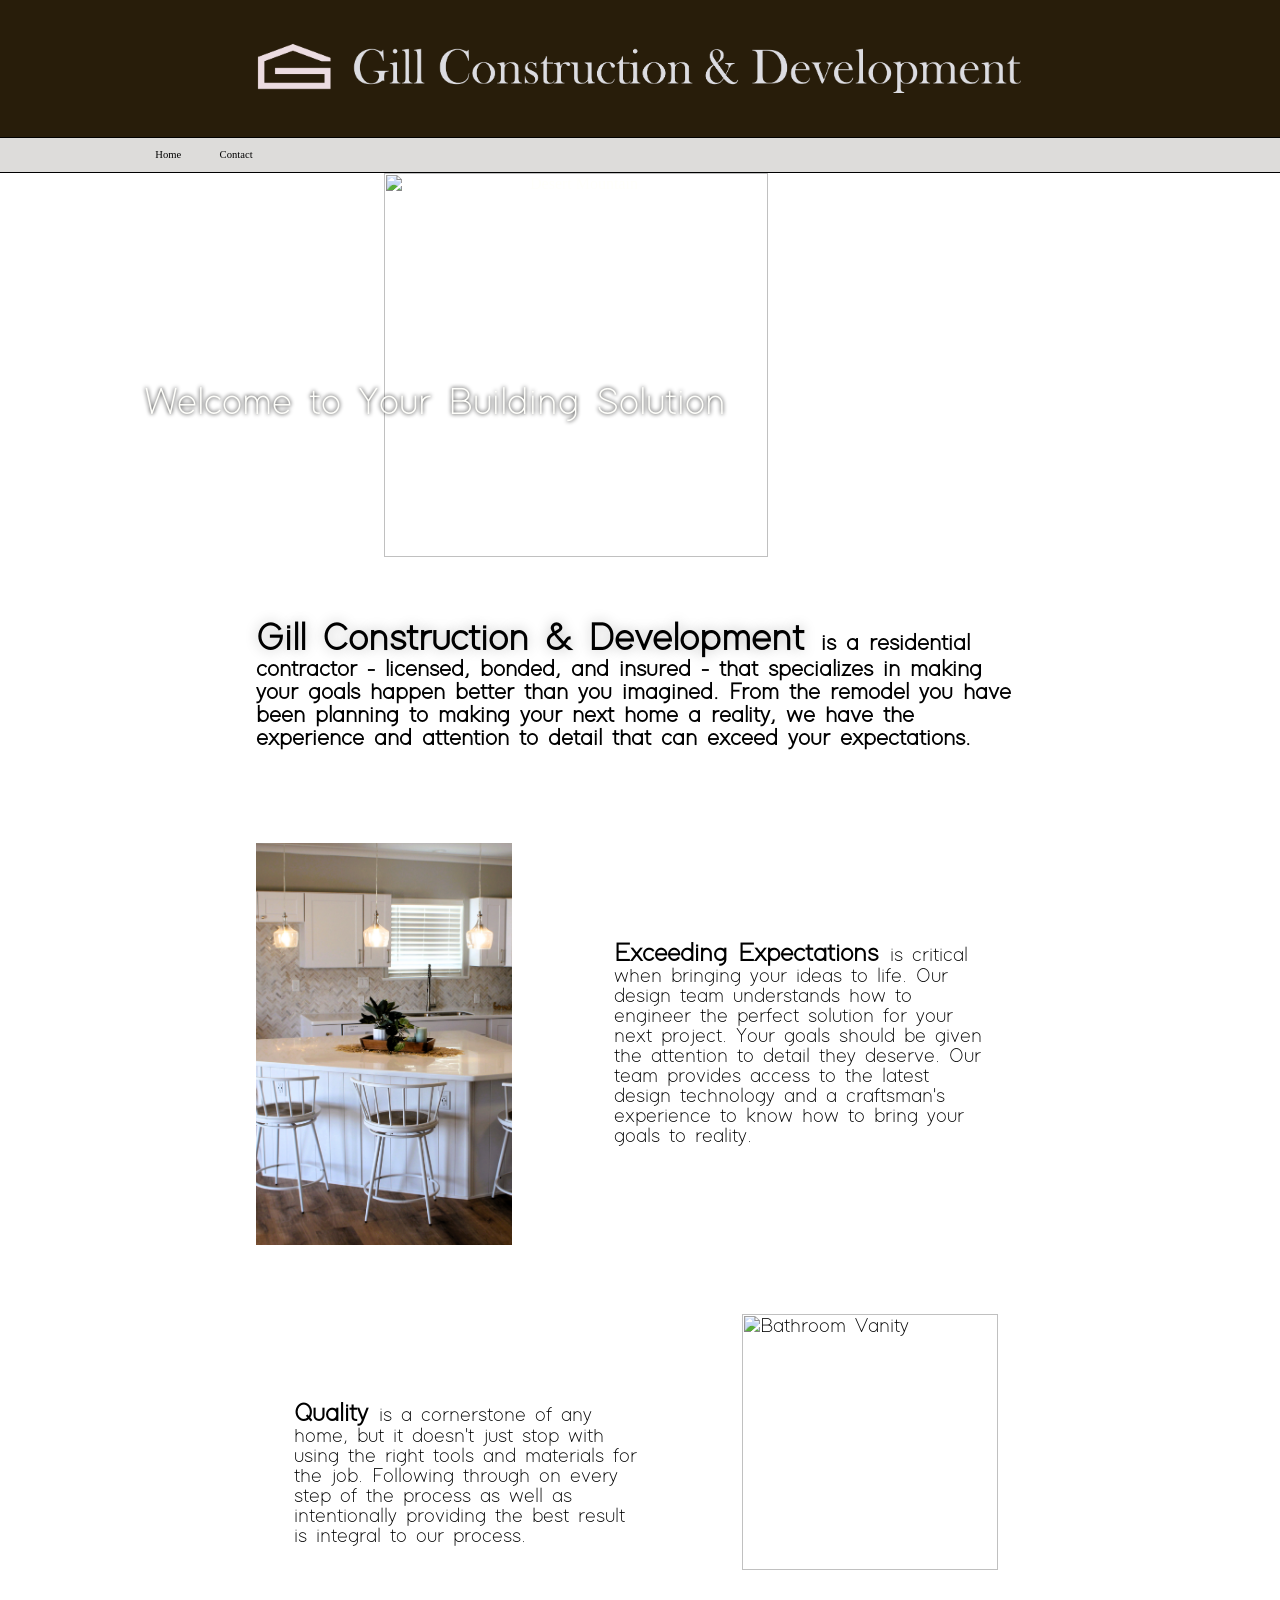
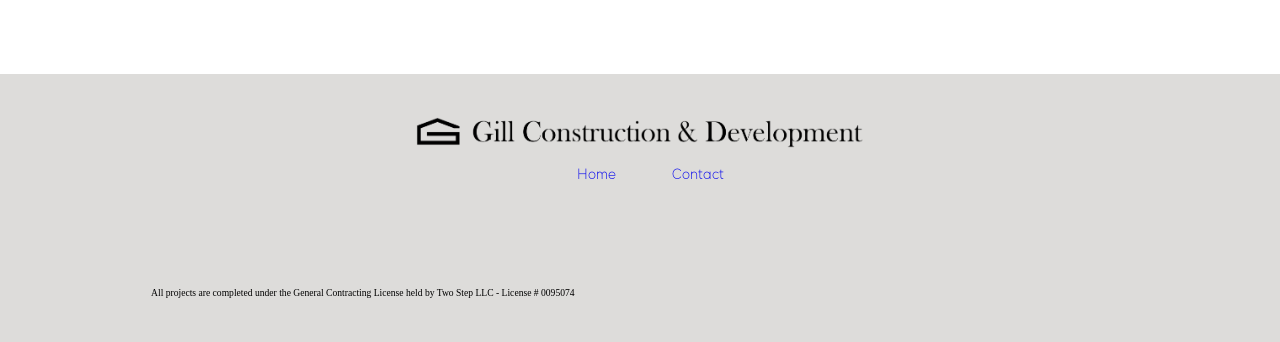
==== index.html @ 7dfe5f41 "Add files via upload" ====
<html lang="en-US">

<head>

    <link rel="stylesheet" href="style/style.css">

    <title>
        Gill Construction & Development
    </title>
    <!--       Title on the Browser Tab      -->
    <link rel="icon" type="image/png" href="Photos/Logos/GCD Logo favicon.png"> <!--     favicon image     -->

</head>

<body>
    <header id="header">


    </header>
    <script src="pulled_code/headerFooter.js"></script>

    <div class="container">
        <img src="Photos/desert_mountain.jpg" alt="Desert Mountain" class="top_pic">
        <div class="img_text">Welcome to Your Building Solution</div>
    </div>



    <h2 style="font-family: 'modernsanslight', sans-serif; margin: 5vw 10vw; font-size: 1.8vw;">
        <span style="font-size: 3vw; text-shadow: 0 0 1vw rgb(184, 184, 184);">Gill Construction & Development </span>is
        a
        residential contractor - <span style="font-size-adjust: .2vw;">licensed, bonded, and insured</span> - that
        specializes in making your goals happen better
        than you imagined. From the remodel you have been planning to making your next home a reality, we have the
        experience and attention to detail that can exceed your expectations.
    </h2>

</body>

<div
    style="display: flex; gap: 2vw; align-items: center; font-family: 'modernsanslight', sans-serif; font-size: 1.6vw;">
    <img src="Photos/kitchen01.JPG" alt="Kitchen Island"
        style="margin-left: 10vw; height: (var(--kitchenisland-width)*(3479/2212)); width: var(--kitchenisland-width);">
    <p style="margin: 10vw 13vw 10vw 6vw;">
        <span style="font-size: 2vw; font-weight: 900;">Exceeding Expectations </span>is critical when bringing your
        ideas to life.
        Our design team
        understands how to engineer the
        perfect
        solution for your next project. Your goals should be given the attention to detail they deserve. Our team
        provides
        access to the latest design technology and a craftsman's experience to know how to bring your goals to reality.
    </p>
</div>

<div
    style="display: flex; gap: 2vw; align-items: center; font-family: 'modernsanslight', sans-serif; font-size: 1.6vw;">

    <p style="margin: 10vw 6vw 10vw 13vw;">
        <span style="font-size: 2vw; font-weight: 900;">Quality </span>is a cornerstone of any home, but it doesn't just
        stop with using the right tools and materials for the job. Following through on every step of the process as
        well as intentionally providing the best result is integral to our process.
    </p>
    <img src="Photos/bathroom.JPG" alt="Bathroom Vanity"
        style="margin-bottom: 5vw; margin-right: 12vw; height: (var(--kitchenisland-width)*(3479/2212)); width: var(--kitchenisland-width);">
</div>

<div>
    <footer id="footer">


    </footer>
    <script src="pulled_code/headerFooter.js"></script>
</div>



</html>
---- style/style.css ----
@import url(variables.css);
@import url(fonts.css);



body {
    background-color: var(--body-bg-color);
    align-items: center;
    margin: 0px 10%;
}

header {
    position: relative;
    background-color: var(--orig-brown);
    margin: 0px -16.5%;
    align-items: center;
}

.logo {
    margin-left: auto;
    margin-right: auto;
    margin: 3.1% 0px;
    width: var(--logo-width);
    max-width: 80%;
    height: (var(--logo-width)*0.068235);
    max-height: 80%;
}



.center_logo {
    text-align: center;
}

.homebutton {
    position: absolute;
    margin: 8px;
    margin-bottom: 0px;
    bottom: 0px;
    width: 1000px;
}

.menu_bar {
    list-style-type: none;
    margin: 0;
    padding: 0 13%;
    overflow: hidden;
    background-color: var(--menu-bar);
    border-top: var(--header-border) solid black;
    border-bottom: var(--header-border) solid black;
}

.li_menu {
    float: left;
}

.menu_text {
    display: block;
    color: rgb(0, 0, 0);
    text-align: center;
    font-size: var(--header-text-size);
    padding: var(--header-height) var(--header-spacing);
    text-decoration: none;
    font-family: 'baskerville', serif;
}

.menu_text:hover {
    background-color: rgb(200, 200, 200);
}

.custom_home {
    width: 1600px;
    height: 400px;
}

.top_pic {
    height: var(--top-pic-height);
    width: (var(--top-pic-height)*(10831/3148));
    margin-left: -10vw;
}

.top_pic_contact {
    height: var(--top-pic-height);
    width: (var(--top-pic-height)*(1912/554));
    margin-left: -10vw;
}

.container {
    position: relative;
    text-align: center;
    color: rgb(255, 255, 251);
}

.img_text {
    position: absolute;
    top: 60%;
    left: 30%;
    transform: translate(-50%, -50%);
    font-size: var(--image-text-size);
    font-family: 'modernsanslight', serif;
    text-shadow: 0vw 0vw .35vw rgb(0, 0, 0);
}

.img_text_contact {
    position: absolute;
    top: 50%;
    left: 50%;
    transform: translate(-50%, -50%);
    font-size: var(--image-text-size);
    font-family: 'modernsanslight', serif;
    text-shadow: 0vw 0vw .35vw rgb(0, 0, 0);
}

footer {
    background-color: var(--menu-bar);
    margin: 0 -16.5%;
}

.footer_list {
    list-style-type: none;
    text-align: center;
    margin: 0 1.5vw 5vw 0;
}

.footer_li {
    display: inline-block;
}

.footer_links {
    text-decoration: none;
    margin: .5vw 2vw;
    float: left;
    font-family: 'modernsanslight', serif;
    font-size: 1.2vw;
}

.footer_links:hover {
    color: aliceblue;
}

.footer_logo {
    width: var(--footerlogo-width);
    height: (var(--footerlogo-width)*(580/8500));
    display: block;
    margin: 2vw auto 1vw auto;
}

.footer_footnotes {
    margin: 1vw 0vw 2vw 15vw;
    font-size: .75vw;
}

.contact_info {
    margin: 5vw 10vw 5vw 10vw;
}

.contact_info_two {
    margin: 5vw 10vw 5vw 4vw;
}

.contact_name {
    font-size: 3vw;
    font-weight: 800;
}

.contact_title {
    font-size: 2vw;
}

.phone_spacing {
    margin: 0 0 2vw 0;
}

.phone_spacing_bottom {
    margin: 0 0 2vw 0;
}
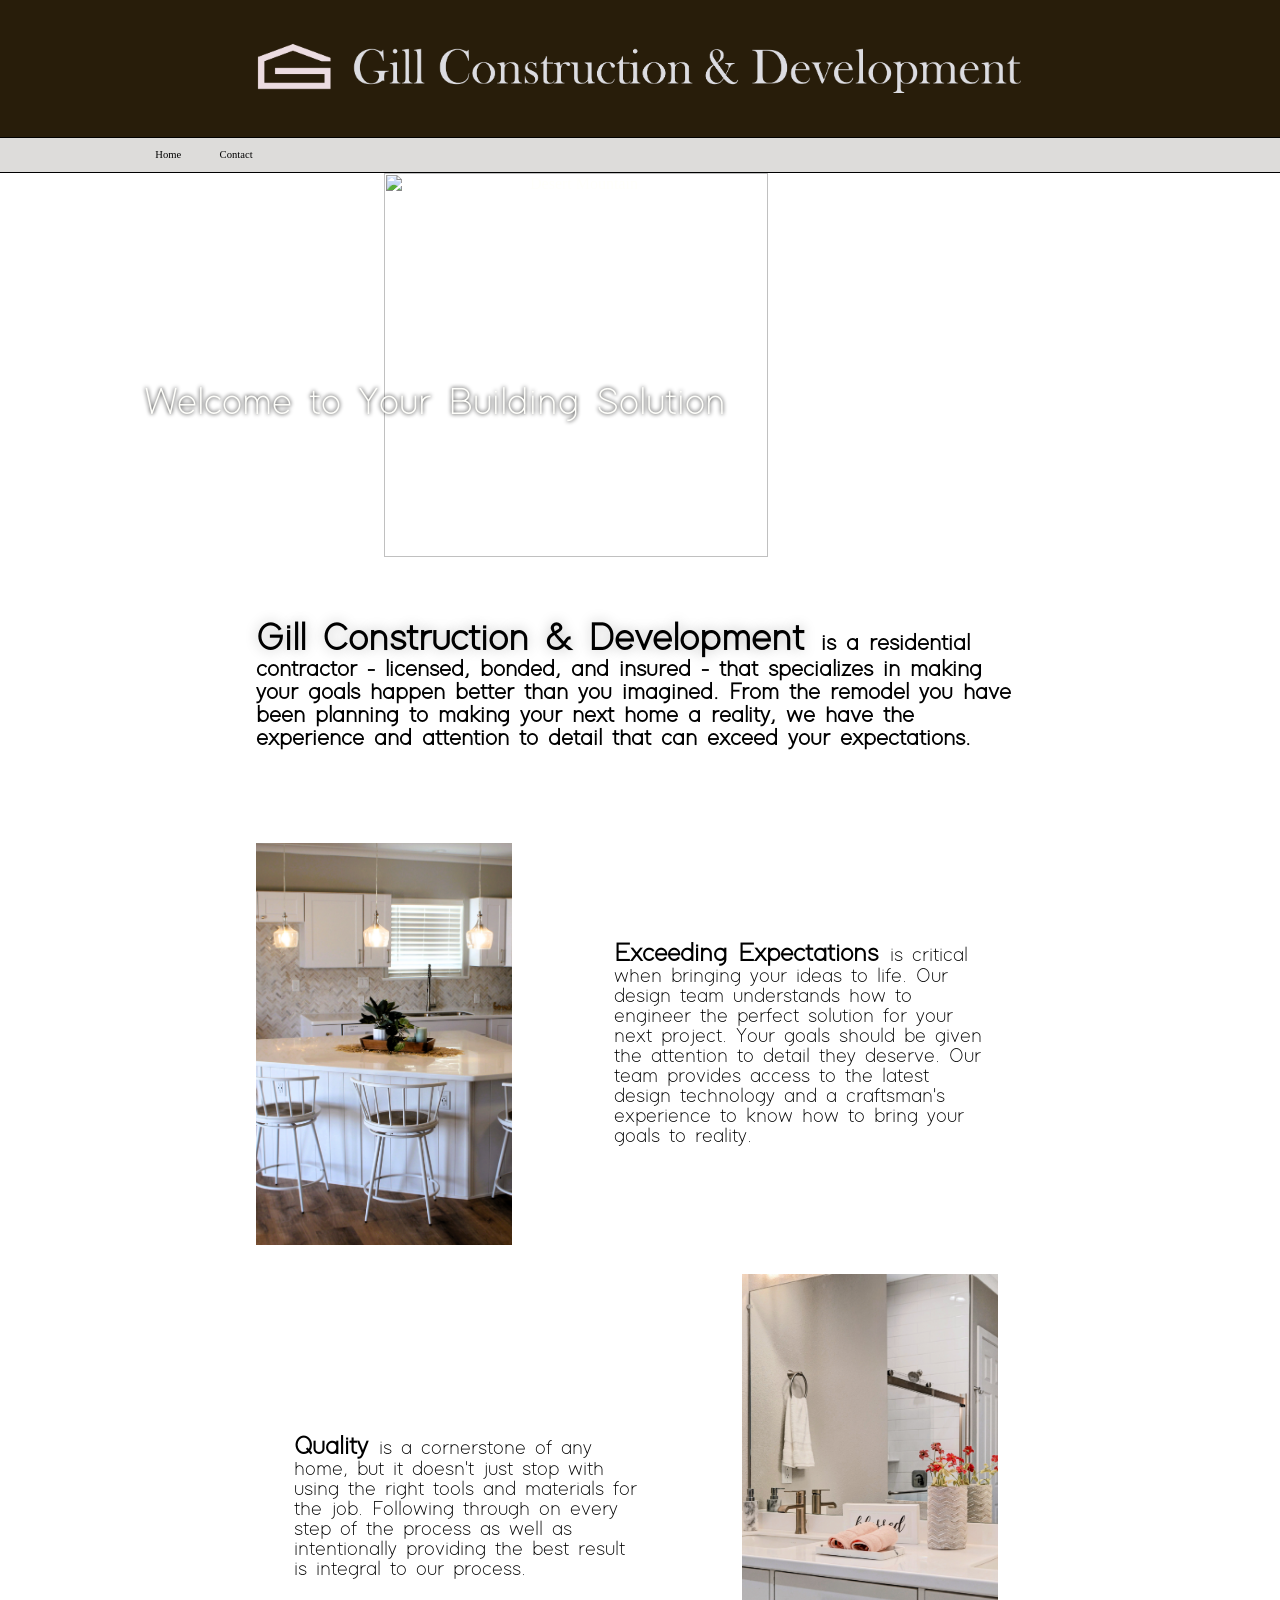
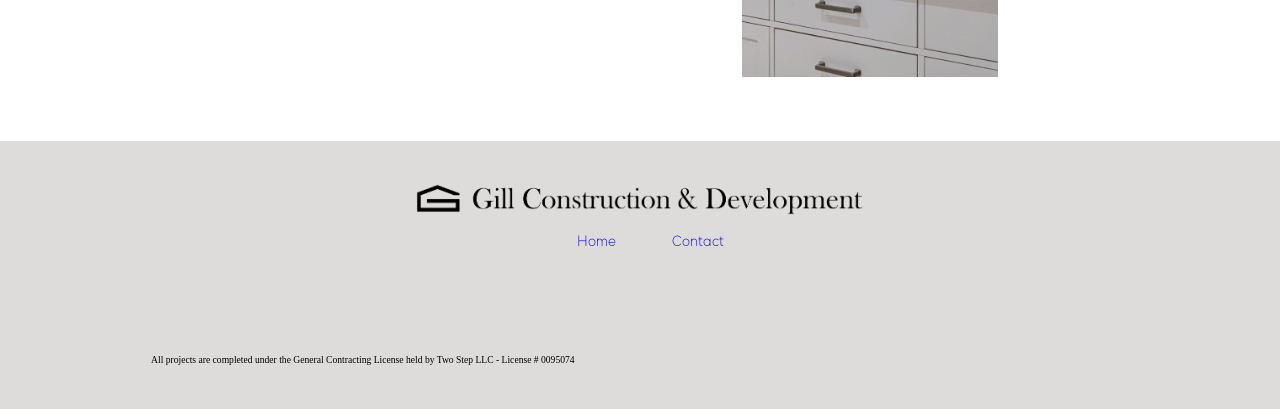
==== commit 49b55720: "Update index.html" ====
--- a/index.html
+++ b/index.html
@@ -61,7 +61,7 @@
         stop with using the right tools and materials for the job. Following through on every step of the process as
         well as intentionally providing the best result is integral to our process.
     </p>
-    <img src="Photos/bathroom.JPG" alt="Bathroom Vanity"
+    <img src="Photos/bathroom.jpg" alt="Bathroom Vanity"
         style="margin-bottom: 5vw; margin-right: 12vw; height: (var(--kitchenisland-width)*(3479/2212)); width: var(--kitchenisland-width);">
 </div>
 
@@ -75,4 +75,4 @@
 
 
 
-</html>+</html>
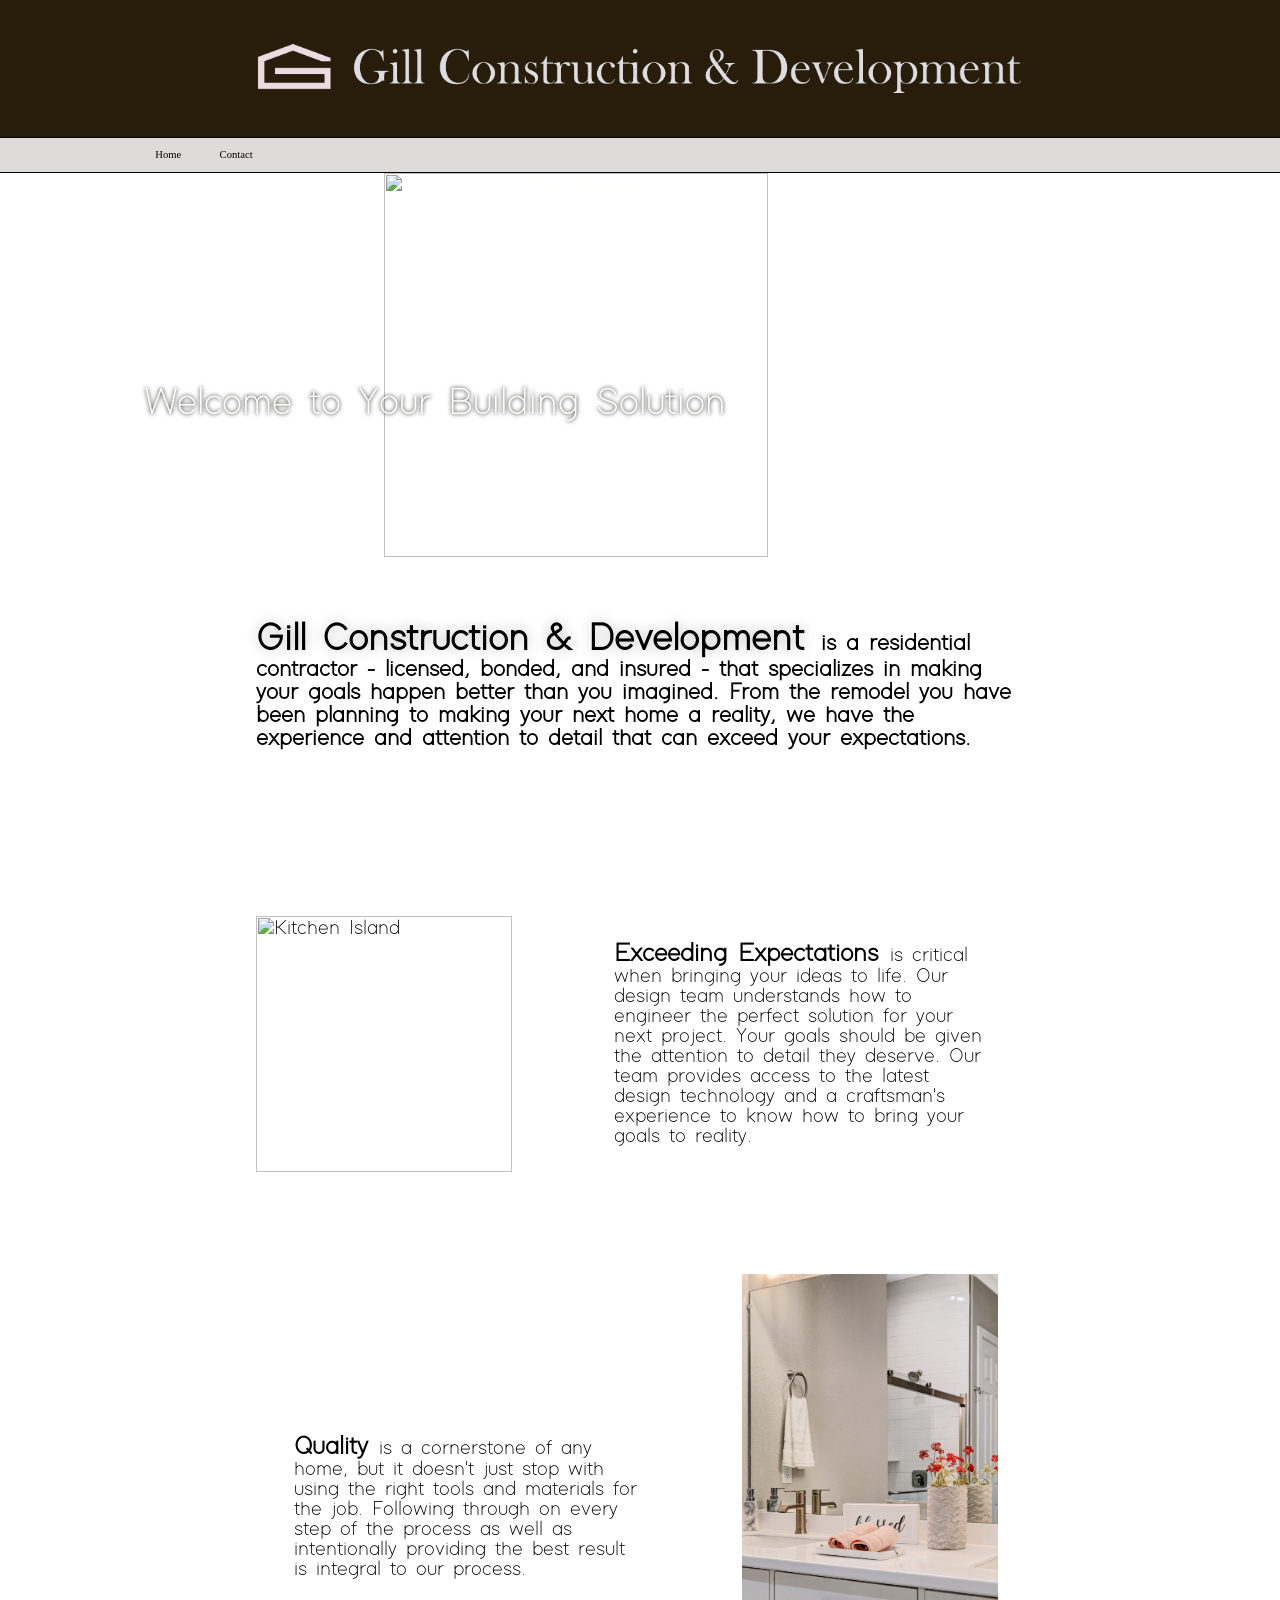
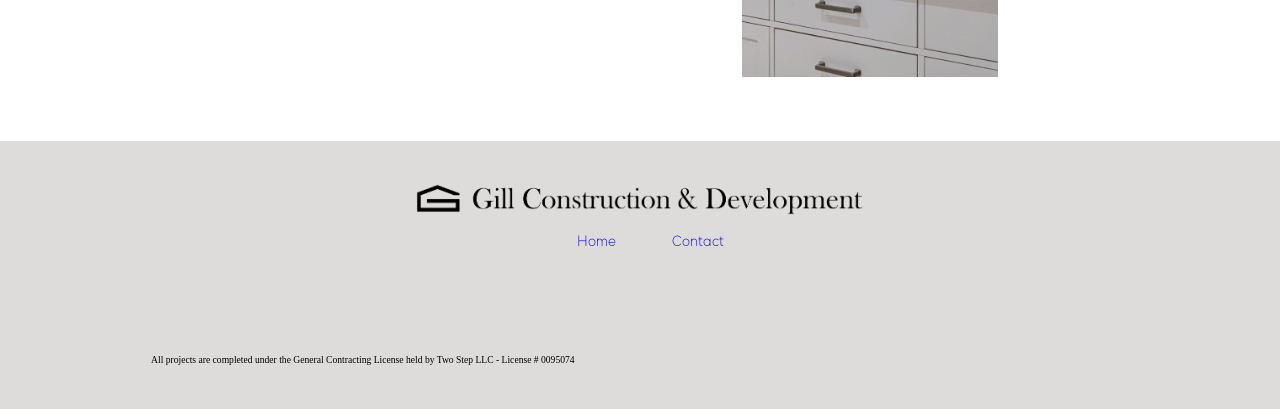
==== commit d3e1308f: "Update index.html" ====
--- a/index.html
+++ b/index.html
@@ -39,7 +39,7 @@
 
 <div
     style="display: flex; gap: 2vw; align-items: center; font-family: 'modernsanslight', sans-serif; font-size: 1.6vw;">
-    <img src="Photos/kitchen01.JPG" alt="Kitchen Island"
+    <img src="Photos/kitchen1.JPG" alt="Kitchen Island"
         style="margin-left: 10vw; height: (var(--kitchenisland-width)*(3479/2212)); width: var(--kitchenisland-width);">
     <p style="margin: 10vw 13vw 10vw 6vw;">
         <span style="font-size: 2vw; font-weight: 900;">Exceeding Expectations </span>is critical when bringing your
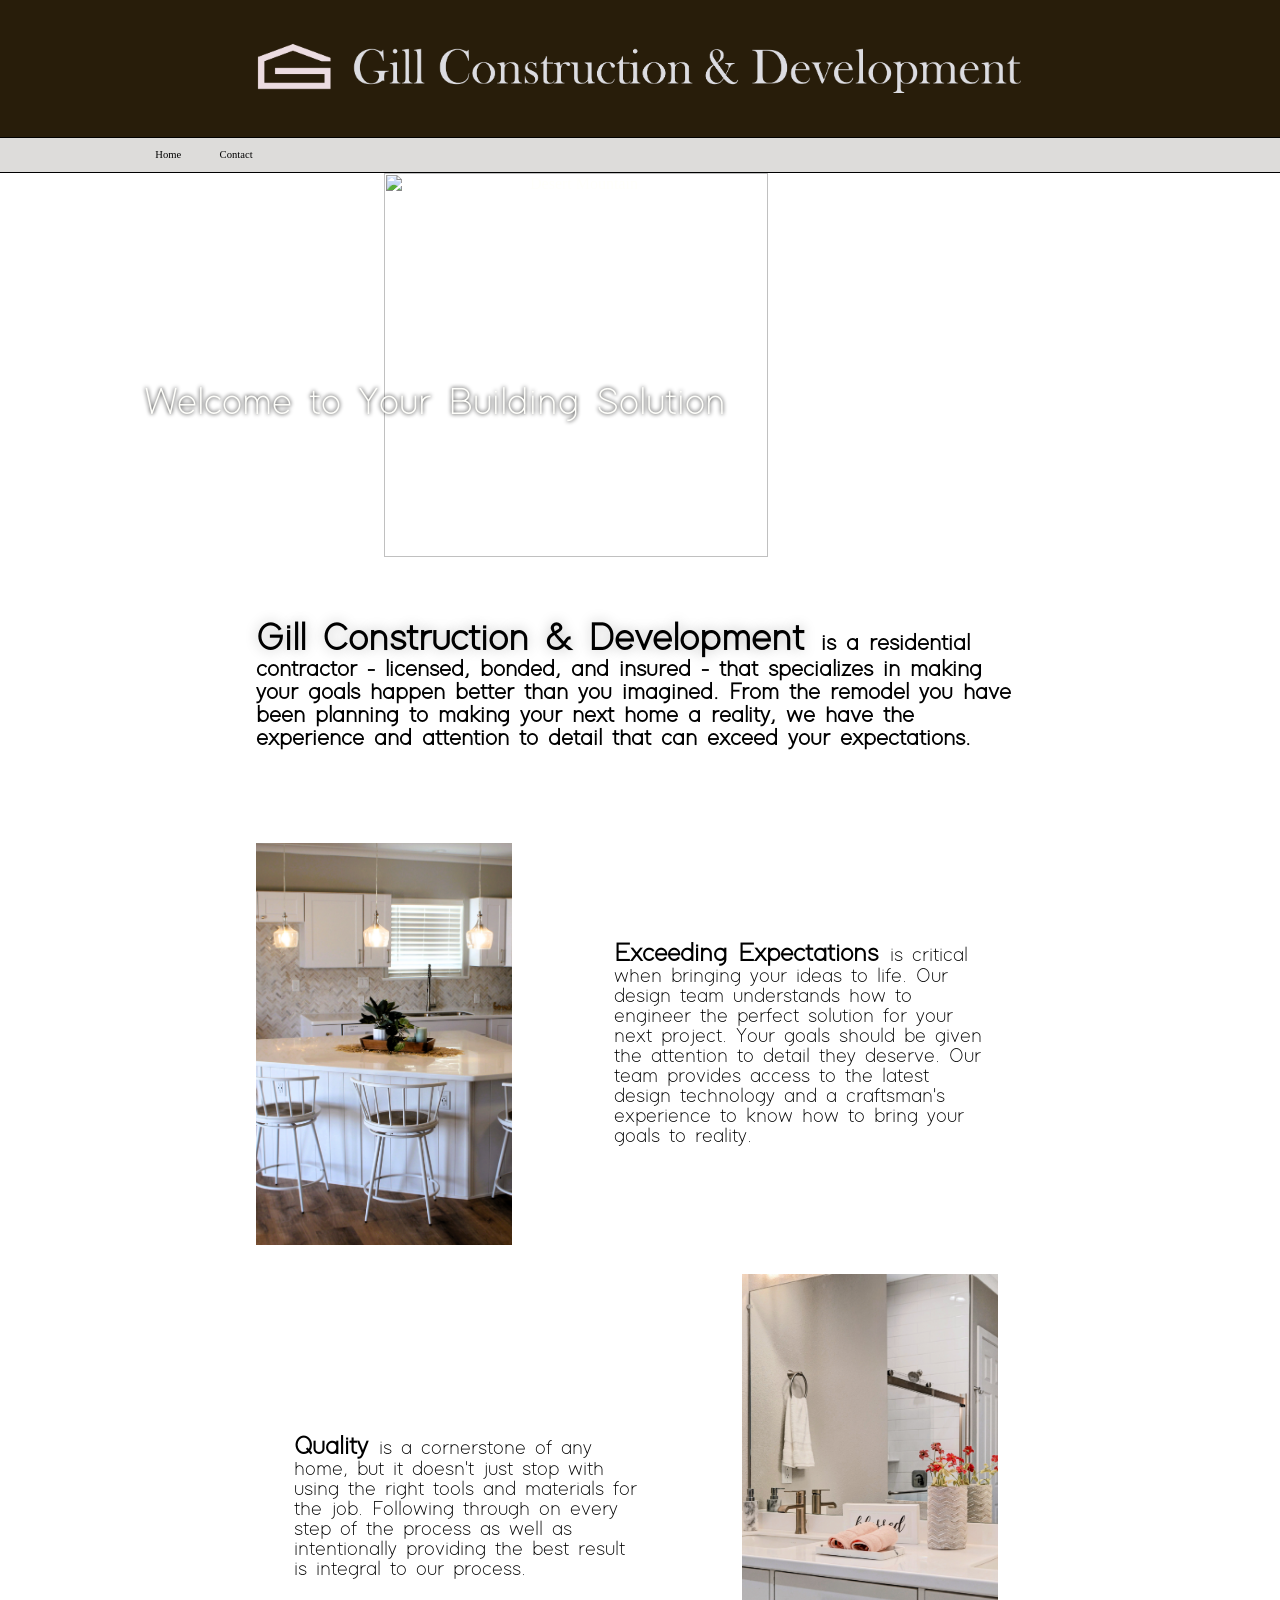
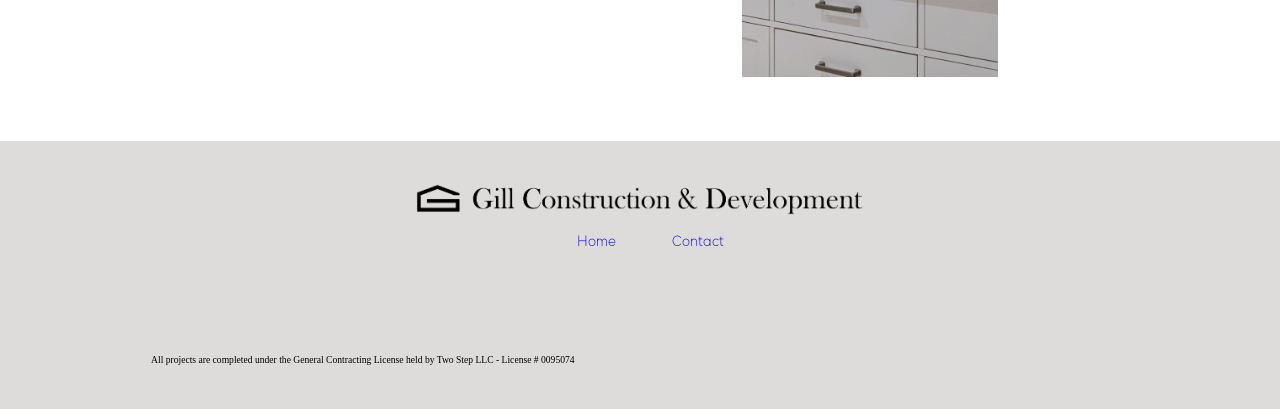
==== commit 6792159b: "Update index.html" ====
--- a/index.html
+++ b/index.html
@@ -39,7 +39,7 @@
 
 <div
     style="display: flex; gap: 2vw; align-items: center; font-family: 'modernsanslight', sans-serif; font-size: 1.6vw;">
-    <img src="Photos/kitchen1.JPG" alt="Kitchen Island"
+    <img src="Photos/kitchen01.JPG" alt="Kitchen Island"
         style="margin-left: 10vw; height: (var(--kitchenisland-width)*(3479/2212)); width: var(--kitchenisland-width);">
     <p style="margin: 10vw 13vw 10vw 6vw;">
         <span style="font-size: 2vw; font-weight: 900;">Exceeding Expectations </span>is critical when bringing your
